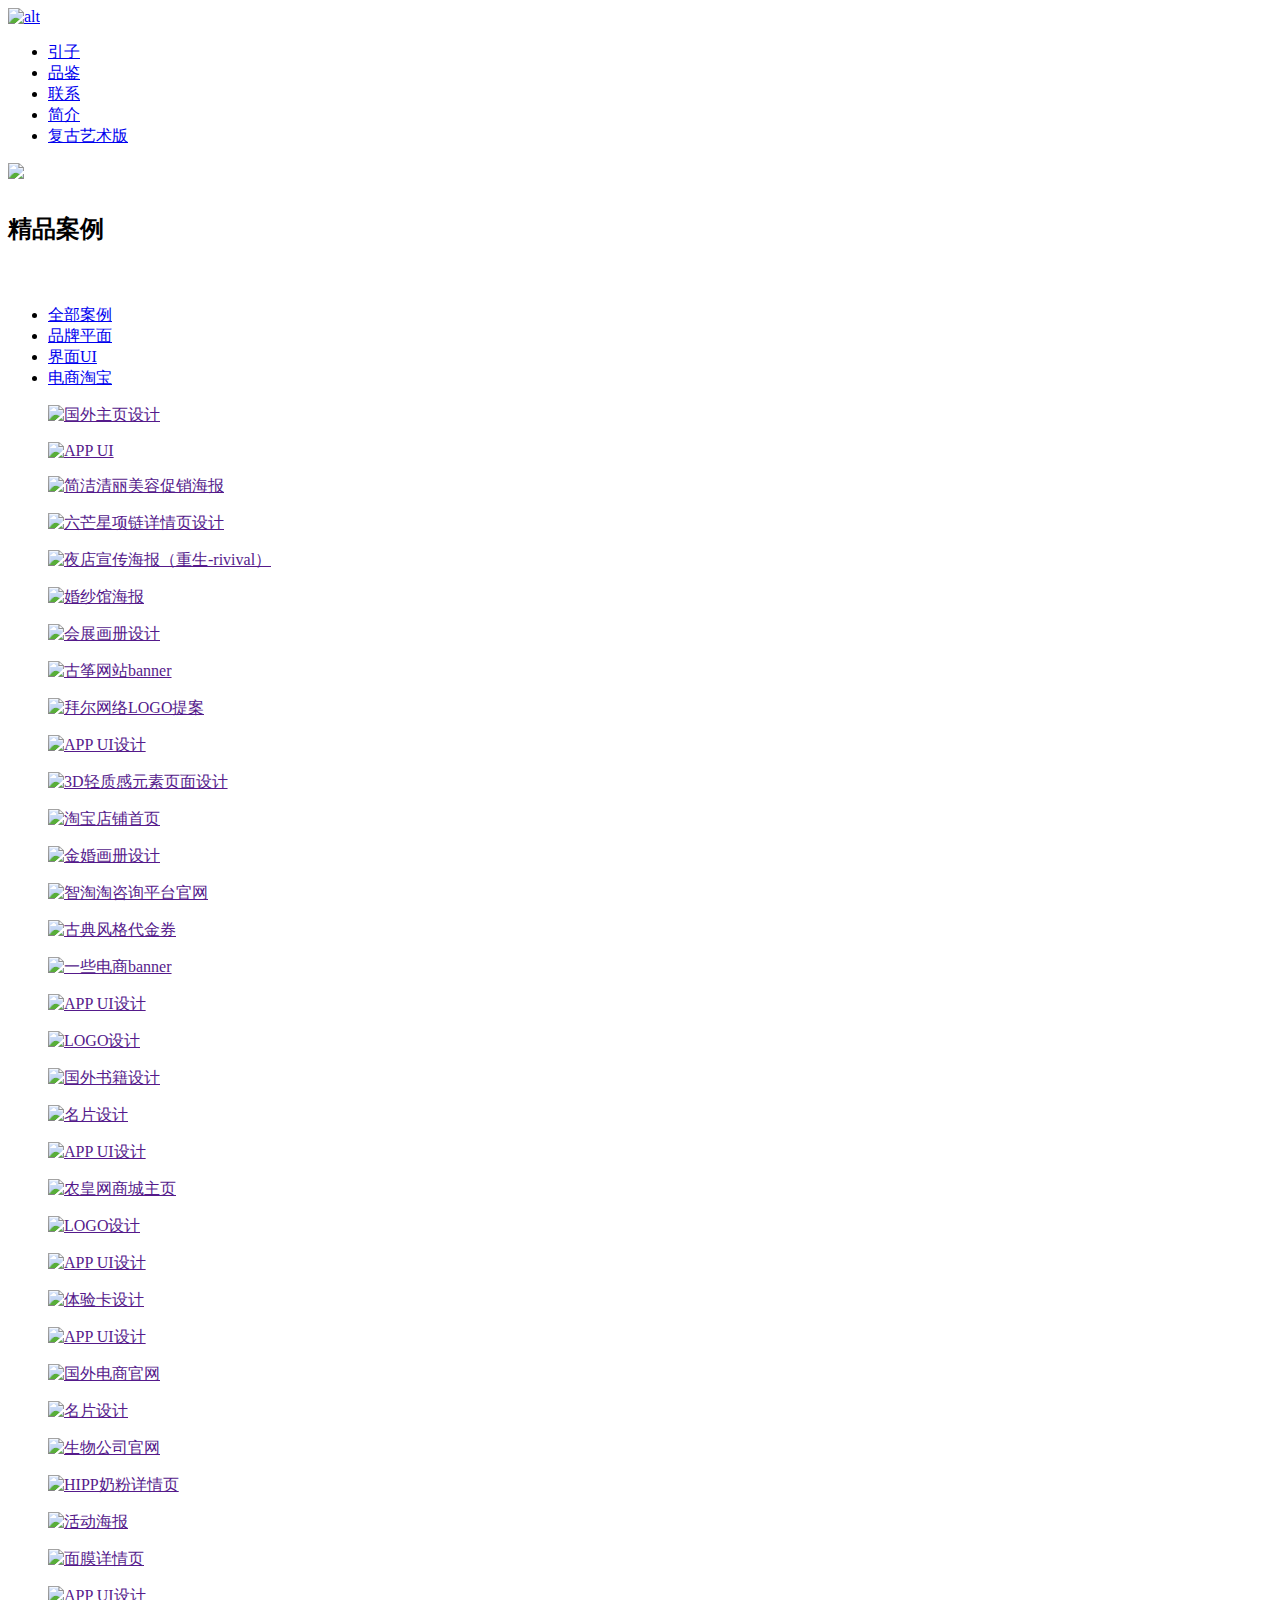
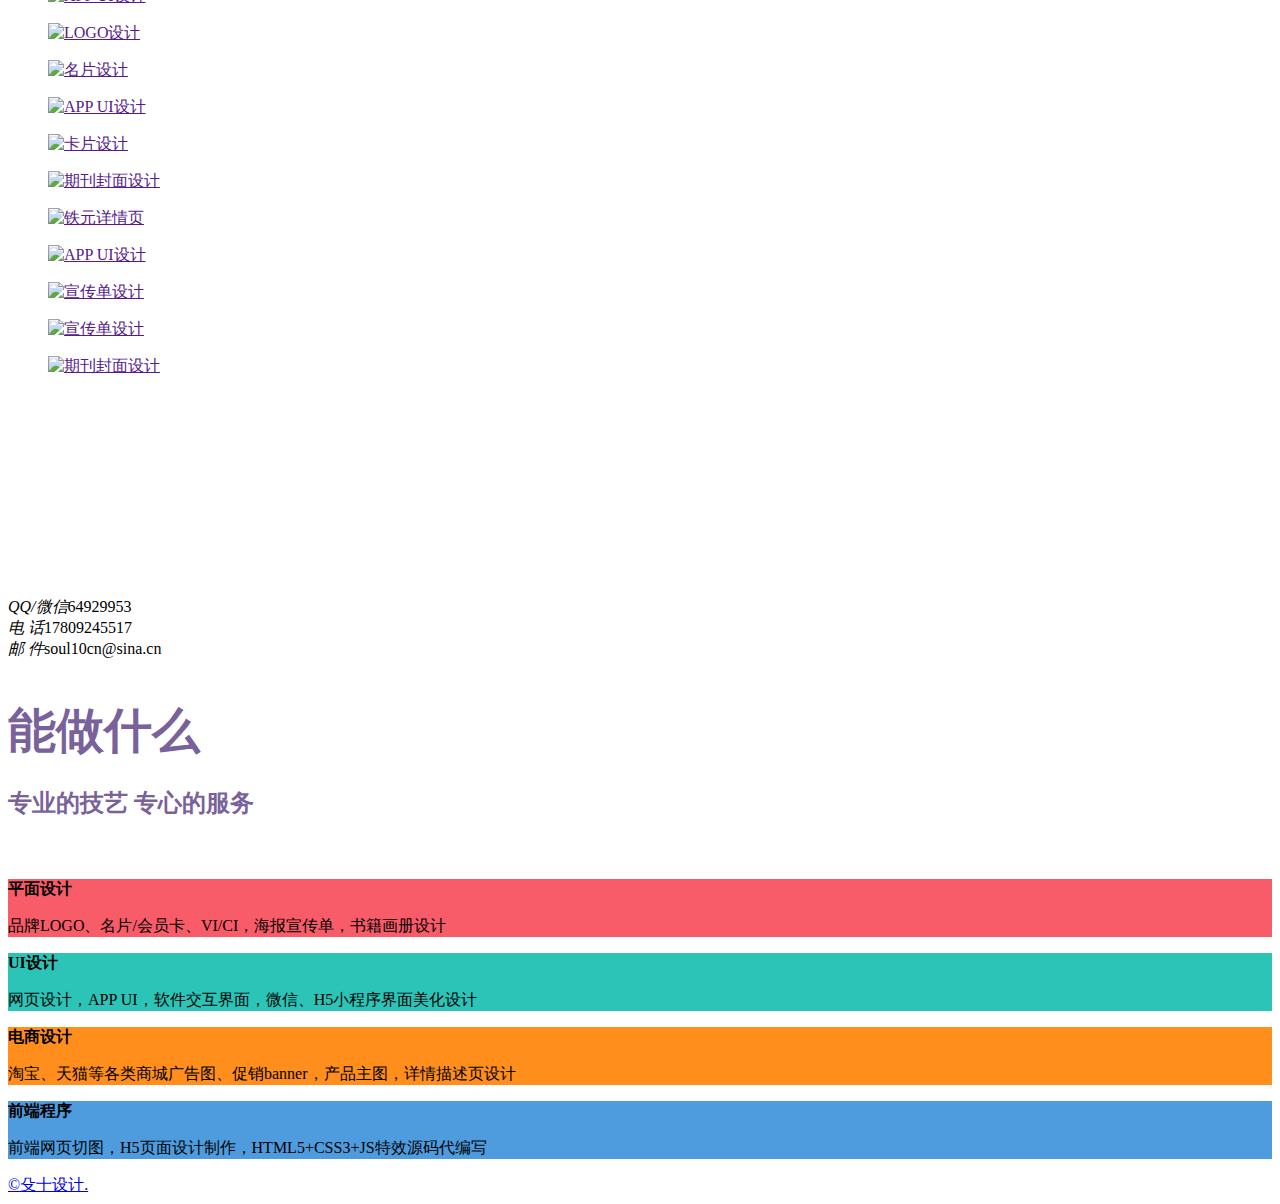
==== index.html @ 33625b5b "Update index.html" ====
<!doctype html>
<html class="no-js" >
<head>
<meta charset="utf-8"/>
<title>殳十设计 - 灵魂向的视觉设计</title>
<meta name="description" content="平面品牌设计，电商淘宝设计，UI界面设计,H5前端页面切图制作" />
<link rel="stylesheet" media="all" href="https://oic1ypxnp.bkt.clouddn.com/style.css"/>
<link rel="stylesheet" media="all" href="https://oic1ypxnp.bkt.clouddn.com/lessframework.css"/>
<link href="https://oic1ypxnp.bkt.clouddn.com/lightgallery.css" rel="stylesheet">
<link href="https://at.alicdn.com/t/font_xszq41jor.css" rel="stylesheet">
<meta name="viewport" content="width=device-width, initial-scale=1"/>

</head>

<body class="home"  id="top">
<!-- HEADER -->
    <!-- nav -->
    <div class="topbar">
      <div id="logo"> <a id="goUp" href="#home-slider" name="logothis" title="殳十设计 | 灵魂向的视觉设计"><img  src="http://oic1ypxnp.bkt.clouddn.com/logo.jpg" title="" alt="alt" /></a> </div>
      <ul id="nav" class="sf-menu">
        <li class="current"><a href="#top">引子</a></li>
        <li><a href="#work">品鉴</a></li>
        <li><a href="#contact">联系</a></li>
        <li><a href="#about">简介</a></li>
        <li class="oldart"><a href="https://my.soul10.com" target="_blank">复古艺术版</a></li>
      </ul>
    </div>
    
    <!-- ends nav --> 
    
    <!-- SLIDER -->
    
    <!-- ENDS SLIDER --> 
 
<div class="bannerpic" ><img src="https://oic1ypxnp.bkt.clouddn.com/banner.jpg"/></div>    

    
<!-- MAIN -->
<div id="work">
<h2 class="title" style="padding:10px 0 40px;">精品案例</h2>
  <div class="wrapper cf"> 
    <!-- featured -->
    <div class="home-featured">
      <ul id="filter-buttons">
        <li><a href="#" data-filter="*">全部案例</a></li>
        <li><a href="#" data-filter=".vis10"  class="selected">品牌平面</a></li>
        <li><a href="#" data-filter=".uis10">界面UI</a></li>
        <li><a href="#" data-filter=".tbs10">电商淘宝</a></li>
      </ul>
      
      <!-- Filter container -->
      <div id="filter-container"   class="cf lightgallery">
        <figure class="uis10"  data-src="http://ww4.sinaimg.cn/large/bba65dbajw1f6j5jy7g3lj20rs2sfh38.jpg" > <a href="" class="thumb"><img src="http://ww2.sinaimg.cn/large/bba65dbajw1faktbcwoq4j218g22q7v4.jpg" alt="国外主页设计" /></a> </figure>
        <figure class="uis10"  data-src="http://ww2.sinaimg.cn/large/bba65dbajw1fakse35icej20k00zktcy.jpg" > <a href="" class="thumb"><img  src="http://ww2.sinaimg.cn/large/bba65dbajw1fakse35icej20k00zktcy.jpg" alt="APP UI" /></a> </figure>
         <figure class="vis10"  data-src="http://img.zcool.cn/community/01c3b45895c7cea8012060c8b3c54b.jpg@900w_1l_2o_100sh.jpg" > <a href="" class="thumb"><img  src="http://img.zcool.cn/community/01c3b45895c7cea8012060c8b3c54b.jpg@900w_1l_2o_100sh.jpg" alt="简洁清丽美容促销海报" /></a> </figure>
        
        <figure class="tbs10"  data-src="http://img.zcool.cn/community/0141ec584ab43ea801219c773d8fb2.jpg" > <a href="" class="thumb"><img  src="http://img.zcool.cn/community/01e848584ab439a801219c77f0ffc3.jpg" alt="六芒星项链详情页设计" /></a> </figure>
        <figure class="vis10"  data-src="http://img.zcool.cn/community/011c8558aa4ddda801219c7747819c.jpg@900w_1l_2o_100sh.jpg" > <a href="" class="thumb"><img  src="http://img.zcool.cn/community/011c8558aa4ddda801219c7747819c.jpg@900w_1l_2o_100sh.jpg" alt="夜店宣传海报（重生-rivival）" /></a> </figure>
        <figure class="vis10"  data-src="http://img.zcool.cn/community/01e6ba584ab5cea8012060c845c0de.jpg@900w_1l_2o_100sh.jpg" > <a href="" class="thumb"><img  src="http://img.zcool.cn/community/01e6ba584ab5cea8012060c845c0de.jpg@900w_1l_2o_100sh.jpg" alt="婚纱馆海报" /></a> </figure>
        
        <figure class="vis10"  data-src="http://img.zcool.cn/community/013039584e3d3aa8012060c8a63d32.jpg@900w_1l_2o_100sh.jpg" > <a href="" class="thumb"><img  src="http://img.zcool.cn/community/013039584e3d3aa8012060c8a63d32.jpg@900w_1l_2o_100sh.jpg" alt="会展画册设计" /></a> </figure>
        
        <figure class="uis10"  data-src="http://img.zcool.cn/community/01b983584e3affa801219c7717b8eb.jpg@900w_1l_2o_100sh.jpg" > <a href="" class="thumb"><img src="http://img.zcool.cn/community/01b983584e3affa801219c7717b8eb.jpg@900w_1l_2o_100sh.jpg" alt="古筝网站banner" /></a> </figure>
        
        <figure class="vis10"  data-src="http://ww2.sinaimg.cn/mw690/bba65dbajw1f72h81en8vj20dw0m8dhd.jpg" > <a href="" class="thumb"><img src="http://ww2.sinaimg.cn/mw690/bba65dbajw1f72h81en8vj20dw0m8dhd.jpg" alt="拜尔网络LOGO提案" /></a> </figure>
        
        <figure class="uis10"  data-src="http://img.zcool.cn/community/01fcaa584e1e45a8012060c859e331.jpg" > <a href="" class="thumb"><img src="http://img.zcool.cn/community/01fcaa584e1e45a8012060c859e331.jpg" alt="APP UI设计" /></a> </figure>
        <figure class="uis10"  data-src="http://img.zcool.cn/community/0123ed5895c762a801219c77299175.jpg@900w_1l_2o_100sh.jpg" > <a href="" class="thumb"><img src="http://img.zcool.cn/community/0123ed5895c762a801219c77299175.jpg@900w_1l_2o_100sh.jpg" alt="3D轻质感元素页面设计" /></a> </figure>
        <figure class="tbs10"  data-src="http://img.zcool.cn/community/013c49584e1c90a801219c7746fbac.jpg@900w_1l_2o_100sh.jpg" > <a href="" class="thumb"><img  src="http://img.zcool.cn/community/014b9a584e1c8ea801219c7719bc35.jpg@900w_1l_2o_100sh.jpg" alt="淘宝店铺首页" /></a> </figure>
        
          <figure class="vis10"  data-src="http://img.zcool.cn/community/01cc16584e3d28a8012060c81c2b63.jpg@900w_1l_2o_100sh.jpg" > <a href="" class="thumb"><img  src="http://img.zcool.cn/community/01cc16584e3d28a8012060c81c2b63.jpg@900w_1l_2o_100sh.jpg" alt="金婚画册设计" /></a> </figure>
        
<figure class="uis10"  data-src="http://img.zcool.cn/community/014793584e1201a801219c7768a97e.jpg@900w_1l_2o_100sh.jpg" > <a href="" class="thumb"><img  src="http://img.zcool.cn/community/019f49584e11fea801219c77b75652.jpg@900w_1l_2o_100sh.jpg" alt="智淘淘咨询平台官网" /></a> </figure>
 <figure class="vis10"  data-src="http://img.zcool.cn/community/010e765895c664a801219c77472115.jpg@900w_1l_2o_100sh.jpg" > <a href="" class="thumb"><img src="http://img.zcool.cn/community/010e765895c664a801219c77472115.jpg@900w_1l_2o_100sh.jpg" alt="古典风格代金券" /></a> </figure>
<figure class="tbs10"  data-src="http://img.zcool.cn/community/017230584e1119a8012060c81d1afa.jpg" > <a href="" class="thumb"><img src="http://img.zcool.cn/community/017230584e1119a8012060c81d1afa.jpg" alt="一些电商banner" /></a> </figure>

<figure class="uis10"  data-src="http://img.zcool.cn/community/011c22584e1e25a8012060c8a948f8.png" > <a href="" class="thumb"><img src="http://img.zcool.cn/community/011c22584e1e25a8012060c8a948f8.png" alt="APP UI设计" /></a> </figure>

 <figure class="vis10"  data-src="http://img.zcool.cn/community/016bb7584e394ea8012060c8b924c2.jpg" > <a href="" class="thumb"><img src="http://img.zcool.cn/community/016bb7584e394ea8012060c8b924c2.jpg" alt="LOGO设计" /></a> </figure>

 <figure class="vis10"  data-src="http://img.zcool.cn/community/019c75584e3d33a8012060c8bd115e.jpg@900w_1l_2o_100sh.jpg" > <a href="" class="thumb"><img src="http://img.zcool.cn/community/019c75584e3d33a8012060c8bd115e.jpg@900w_1l_2o_100sh.jpg" alt="国外书籍设计" /></a> </figure>
 
 <figure class="vis10"  data-src="http://img.zcool.cn/community/01ade5584ab9aea801219c771c0dad.jpg" > <a href="" class="thumb"><img src="http://img.zcool.cn/community/01ade5584ab9aea801219c771c0dad.jpg" alt="名片设计" /></a> </figure>
 
 <figure class="uis10"  data-src="http://img.zcool.cn/community/0177cc584e1e22a801219c77cba4e5.jpg" > <a href="" class="thumb"><img src="http://img.zcool.cn/community/0177cc584e1e22a801219c77cba4e5.jpg" alt="APP UI设计" /></a> </figure>
 

 <figure class="uis10"  data-src="http://img.zcool.cn/community/01883c584e161ea8012060c8a67db0.jpg@900w_1l_2o_100sh.jpg" > <a href="" class="thumb"><img src="http://img.zcool.cn/community/01c6ee584e161da8012060c8a2e66b.jpg@900w_1l_2o_100sh.jpg" alt="农皇网商城主页" /></a> </figure>
 
  <figure class="vis10"  data-src="http://img.zcool.cn/community/010000584e394ea8012060c8be89ed.jpg" > <a href="" class="thumb"><img src="http://img.zcool.cn/community/010000584e394ea8012060c8be89ed.jpg" alt="LOGO设计" /></a> </figure>
 
  <figure class="uis10"  data-src="http://img.zcool.cn/community/01eae5584e1e26a801219c77ed39fd.png" > <a href="" class="thumb"><img src="http://img.zcool.cn/community/01eae5584e1e26a801219c77ed39fd.png" alt="APP UI设计" /></a> </figure>

        <figure class="vis10"  data-src="http://img.zcool.cn/community/019e78584e3c73a8012060c8541a3f.jpg@900w_1l_2o_100sh.jpg" > <a href="" class="thumb"><img src="http://img.zcool.cn/community/019e78584e3c73a8012060c8541a3f.jpg@900w_1l_2o_100sh.jpg" alt="体验卡设计" /></a> </figure> 
         <figure class="uis10"  data-src="http://img.zcool.cn/community/011bfb584e1e21a8012060c89dd8a8.png" > <a href="" class="thumb"><img src="http://img.zcool.cn/community/011bfb584e1e21a8012060c89dd8a8.png" alt="APP UI设计" /></a> </figure>

        <figure class="uis10"  data-src="http://img.zcool.cn/community/01d2fa584e17d2a801219c77196b2b.jpg" > <a href="" class="thumb"><img src="http://img.zcool.cn/community/01d2fa584e17d2a801219c77196b2b.jpg" alt="国外电商官网" /></a> </figure> 
        
                
        <figure class="vis10"  data-src="http://img.zcool.cn/community/01f445584e3c43a801219c77a974e3.jpg@900w_1l_2o_100sh.jpg" > <a href="" class="thumb"><img src="http://img.zcool.cn/community/01f445584e3c43a801219c77a974e3.jpg@900w_1l_2o_100sh.jpg" alt="名片设计" /></a> </figure> 
        
        <figure class="uis10"  data-src="http://img.zcool.cn/community/01a944584e172ca8012060c8f4577f.jpg@900w_1l_2o_100sh.jpg" > <a href="" class="thumb"><img src="http://img.zcool.cn/community/014085584e172ba8012060c8988937.jpg@900w_1l_2o_100sh.jpg" alt="生物公司官网" /></a> </figure> 

<figure class="tbs10"  data-src="http://img.zcool.cn/community/013222584e1b5ca8012060c8ae0a7f.jpg" > <a href="" class="thumb"><img src="http://img.zcool.cn/community/014078584e1b5aa801219c7723825b.jpg" alt="HIPP奶粉详情页" /></a> </figure> 

        <figure class="vis10"  data-src="http://img.zcool.cn/community/01311b584ab820a801219c77be9801.jpg" > <a href="" class="thumb"><img src="http://img.zcool.cn/community/01311b584ab820a801219c77be9801.jpg" alt="活动海报" /></a> </figure> 
        
        <figure class="tbs10"  data-src="http://img.zcool.cn/community/01109d584e1dc9a8012060c820e17f.jpg" > <a href="" class="thumb"><img src="http://img.zcool.cn/community/01373d584e1dc7a801219c77d62cb8.jpg" alt="面膜详情页" /></a> </figure>
        <figure class="uis10"  data-src="http://img.zcool.cn/community/015a5b5850c283a801219c77e6fdc6.jpg" > <a href="" class="thumb"><img src="http://img.zcool.cn/community/015a5b5850c283a801219c77e6fdc6.jpg" alt="APP UI设计" /></a> </figure>
         <figure class="vis10"  data-src="http://img.zcool.cn/community/018391584e394ea8012060c88c74b7.jpg" > <a href="" class="thumb"><img src="http://img.zcool.cn/community/018391584e394ea8012060c88c74b7.jpg" alt="LOGO设计" /></a> </figure>
           <figure class="vis10"  data-src="http://img.zcool.cn/community/01ee0c584abc3aa8012060c8cdc8dd.jpg@900w_1l_2o_100sh.jpg" > <a href="" class="thumb"><img src="http://img.zcool.cn/community/01ee0c584abc3aa8012060c8cdc8dd.jpg@900w_1l_2o_100sh.jpg" alt="名片设计" /></a> </figure> 
           
           <figure class="uis10"  data-src="http://img.zcool.cn/community/01c135584e1e22a8012060c8082ad9.png" > <a href="" class="thumb"><img src="http://img.zcool.cn/community/01c135584e1e22a8012060c8082ad9.png" alt="APP UI设计" /></a> </figure>
       
        <figure class="vis10"  data-src="http://img.zcool.cn/community/01a67d584aba06a8012060c83f3fd3.jpg" > <a href="" class="thumb"><img src="http://img.zcool.cn/community/01a67d584aba06a8012060c83f3fd3.jpg" alt="卡片设计" /></a> </figure>

<figure class="vis10"  data-src="http://img.zcool.cn/community/01420c584e3d04a801219c771dcd5f.jpg@900w_1l_2o_100sh.jpg" > <a href="" class="thumb"><img src="http://img.zcool.cn/community/01420c584e3d04a801219c771dcd5f.jpg@900w_1l_2o_100sh.jpg" alt="期刊封面设计" /></a> </figure>

         <figure class="tbs10"  data-src="http://img.zcool.cn/community/01dc01584e1d4ea801219c77ec6ecc.jpg" > <a href="" class="thumb"><img src="http://img.zcool.cn/community/01216b584e1d4ca8012060c8b15c80.jpg" alt="铁元详情页" /></a> </figure> 
            <figure class="uis10"  data-src="http://img.zcool.cn/community/015aa5584e1e22a801219c776c04e7.jpg" > <a href="" class="thumb"><img src="http://img.zcool.cn/community/015aa5584e1e22a801219c776c04e7.jpg" alt="APP UI设计" /></a> </figure>
            <figure class="vis10"  data-src="http://img.zcool.cn/community/0107a7584e3dd5a8012060c829b2c6.jpg@900w_1l_2o_100sh.jpg" > <a href="" class="thumb"><img src="http://img.zcool.cn/community/0107a7584e3dd5a8012060c829b2c6.jpg@900w_1l_2o_100sh.jpg" alt="宣传单设计" /></a> </figure>
             <figure class="vis10"  data-src="http://img.zcool.cn/community/01ffa8584e3dd4a8012060c895a779.jpg" > <a href="" class="thumb"><img src="http://img.zcool.cn/community/01ffa8584e3dd4a8012060c895a779.jpg" alt="宣传单设计" /></a> </figure>
            <figure class="vis10"  data-src="http://img.zcool.cn/community/01e88f584e3d23a8012060c85a92dd.jpg@900w_1l_2o_100sh.jpg" > <a href="" class="thumb"><img src="http://img.zcool.cn/community/01e88f584e3d23a8012060c85a92dd.jpg@900w_1l_2o_100sh.jpg" alt="期刊封面设计" /></a> </figure>
      </div>
      <!-- ENDS Filter container --> 
      
    </div>
    <!-- ENDS featured --> 
    
  </div>
  <!-- ENDS WRAPPER --> 
</div>
<!-- ENDS MAIN --> 
<contact id="contact">
  <h2 class="title" style="font-size:48px; color:#fff; margin-bottom:12px;">召唤方式</h2>
  <h3 class="title" style="font-size:24px; color:#fff; margin-bottom:60px;">真诚期待您的到来</h3>
  <p class="contact-details"> <em>QQ/微信</em><span>64929953</span><br>
    <em>电  话</em><span>17809245517</span><br>
    <em>邮  件</em><span>soul10cn@sina.cn</span><br>
  </p>
</contact>

<about id="about">
  <h2 class="title" style="font-size:48px; color:#79629C; margin-bottom:12px;">能做什么</h2>
  <h3 class="title" style="font-size:24px; color:#79629C; margin-bottom:60px;">专业的技艺 专心的服务</h3>
  <div class="info" style="background:#F85C69;"><b>平面设计</b>
  <p>品牌LOGO、名片/会员卡、VI/CI，海报宣传单，书籍画册设计</p>
  </div>
  <div class="info" style="background:#2CC4B7;"><b>UI设计</b>
  <p>网页设计，APP UI，软件交互界面，微信、H5小程序界面美化设计</p>
  </div>
  <div class="info" style="background:#FF8E1C;"><b>电商设计</b>
  <p>淘宝、天猫等各类商城广告图、促销banner，产品主图，详情描述页设计</p>
  </div>
  <div class="info" style="background:#4E9BDD;"><b>前端程序</b>
  <p>前端网页切图，H5页面设计制作，HTML5+CSS3+JS特效源码代编写</p>
  </div>
</about>
<!-- FOOTER -->

<footer>
  <a href="#top" title="殳十设计-一个灵魂向的视觉设计工作室">©殳十设计. </a>
</footer>
<!-- ENDS FOOTER --> 
<!-- JS --> 
<script src="https://cdn.bootcss.com/jquery/1.12.4/jquery.min.js"></script>
<!--<script src="js/onePageNav.js"></script>-->
<script src="http://cdn.bootcss.com/jquery-one-page-nav/3.0.0/jquery.nav.min.js"></script>
<script src="http://oic1ypxnp.bkt.clouddn.com/custom.js"></script> 

<script src="https://cdn.bootcss.com/jquery.isotope/1.5.25/jquery.isotope.min.js"></script><!-- Lof slider --> 
<!-- ENDS slider --> 

<script src="https://cdn.bootcss.com/modernizr/2.8.3/modernizr.min.js"></script>
<script src="https://cdn.bootcss.com/livingston-css3-mediaqueries-js/1.0.0/css3-mediaqueries.min.js"></script>
<!-- SKIN -->

<!--gallery-->
<script src="http://oic1ypxnp.bkt.clouddn.com/lightgallery.min.js"></script>
<script src="http://oic1ypxnp.bkt.clouddn.com/lg-zoom.min.js"></script>
</body>
</html>
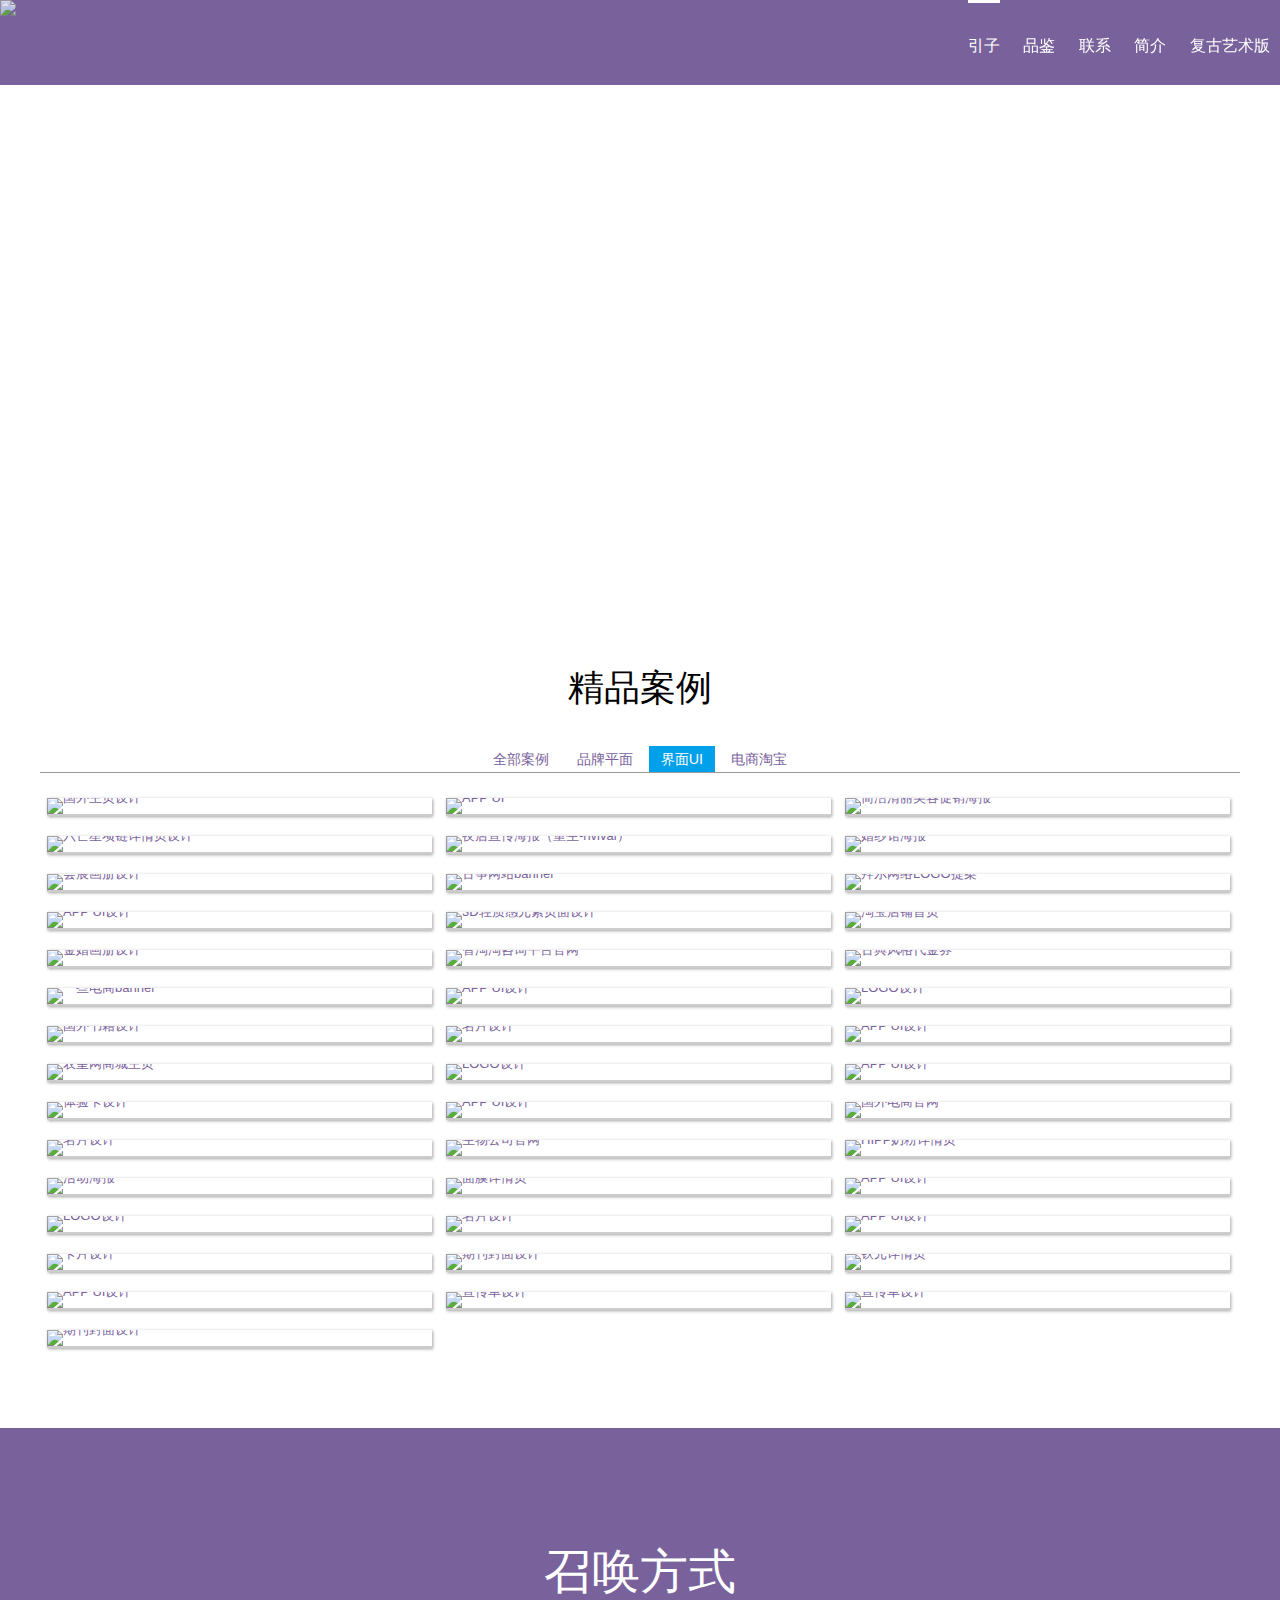
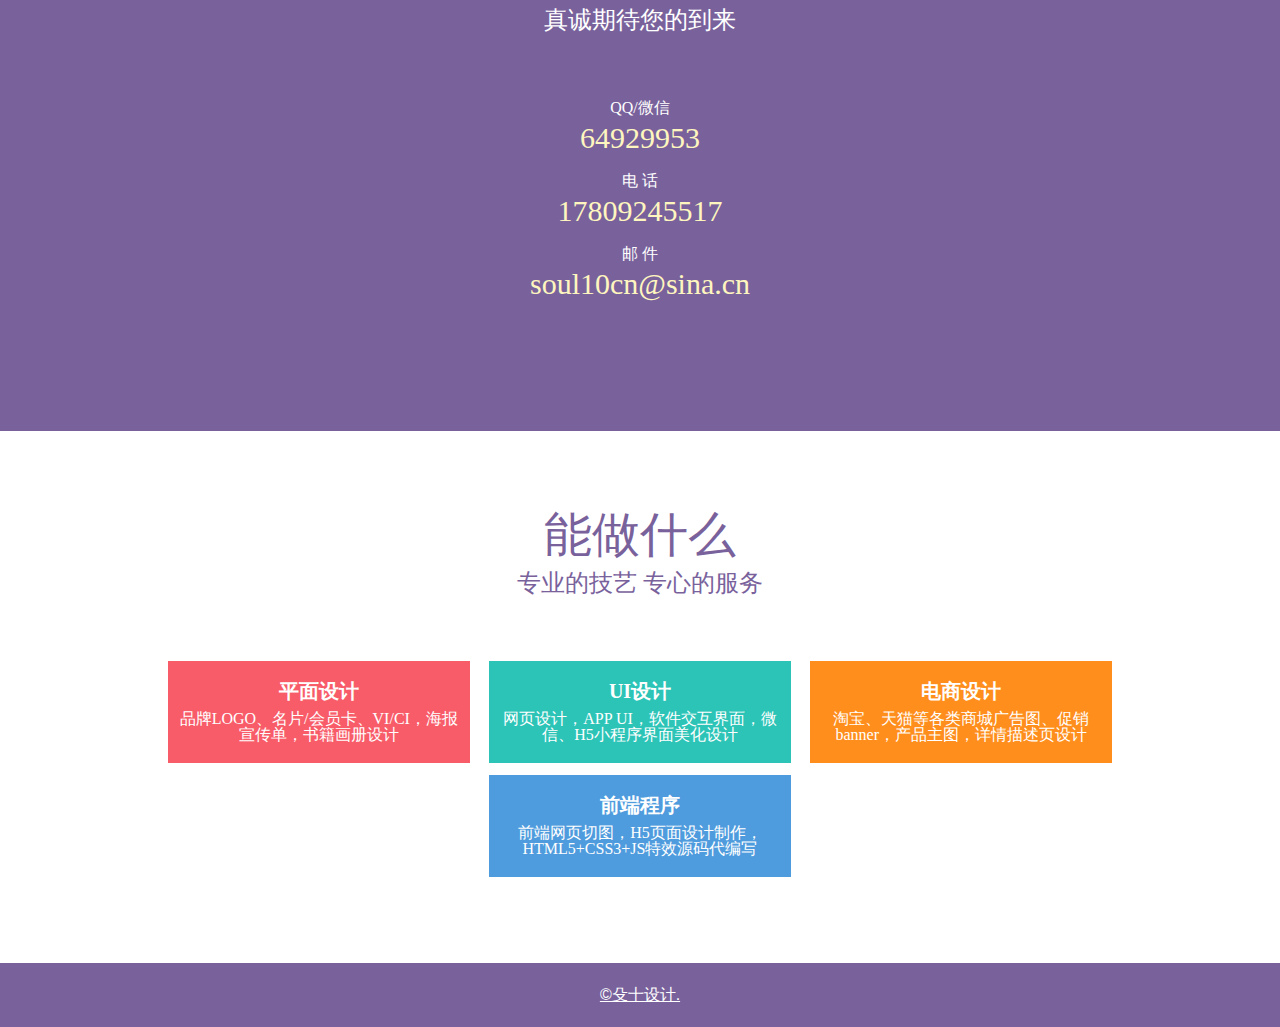
==== commit 8bc053c3: "Update index.html" ====
--- a/index.html
+++ b/index.html
@@ -4,10 +4,10 @@
 <meta charset="utf-8"/>
 <title>殳十设计 - 灵魂向的视觉设计</title>
 <meta name="description" content="平面品牌设计，电商淘宝设计，UI界面设计,H5前端页面切图制作" />
-<link rel="stylesheet" media="all" href="https://oic1ypxnp.bkt.clouddn.com/style.css"/>
-<link rel="stylesheet" media="all" href="https://oic1ypxnp.bkt.clouddn.com/lessframework.css"/>
-<link href="https://oic1ypxnp.bkt.clouddn.com/lightgallery.css" rel="stylesheet">
-<link href="https://at.alicdn.com/t/font_xszq41jor.css" rel="stylesheet">
+<link rel="stylesheet" media="all" href="style/css/style.css"/>
+<link rel="stylesheet" media="all" href="style/css/lessframework.css"/>
+<link href="style/css/fancybox/lightgallery.css" rel="stylesheet">
+<link href="http://at.alicdn.com/t/font_xszq41jor.css" rel="stylesheet">
 <meta name="viewport" content="width=device-width, initial-scale=1"/>
 
 </head>
@@ -16,13 +16,14 @@
 <!-- HEADER -->
     <!-- nav -->
     <div class="topbar">
-      <div id="logo"> <a id="goUp" href="#home-slider" name="logothis" title="殳十设计 | 灵魂向的视觉设计"><img  src="http://oic1ypxnp.bkt.clouddn.com/logo.jpg" title="" alt="alt" /></a> </div>
+      <div id="logo"> <a id="goUp" href="#home-slider" name="logothis" title="殳十设计 | 灵魂向的视觉设计"><img  src="
+          https://upload.zcool.com.cn/image/5818355/3/community/0136655bd7e937a8012099c8e21074.jpg@1280w_1l_2o_100sh.jpg" title="" alt="alt" /></a> </div>
       <ul id="nav" class="sf-menu">
         <li class="current"><a href="#top">引子</a></li>
         <li><a href="#work">品鉴</a></li>
         <li><a href="#contact">联系</a></li>
         <li><a href="#about">简介</a></li>
-        <li class="oldart"><a href="https://my.soul10.com" target="_blank">复古艺术版</a></li>
+        <li class="oldart"><a href="http://my.soul10.com" target="_blank">复古艺术版</a></li>
       </ul>
     </div>
     
@@ -32,7 +33,7 @@
     
     <!-- ENDS SLIDER --> 
  
-<div class="bannerpic" ><img src="https://oic1ypxnp.bkt.clouddn.com/banner.jpg"/></div>    
+<div class="bannerpic" ><img src="https://upload.zcool.com.cn/image/5818355/3/community/01e03a5bd7e937a801213dea24226c.jpg@1280w_1l_2o_100sh.jpg"/></div>    
 
     
 <!-- MAIN -->
@@ -43,8 +44,8 @@
     <div class="home-featured">
       <ul id="filter-buttons">
         <li><a href="#" data-filter="*">全部案例</a></li>
-        <li><a href="#" data-filter=".vis10"  class="selected">品牌平面</a></li>
-        <li><a href="#" data-filter=".uis10">界面UI</a></li>
+        <li><a href="#" data-filter=".vis10">品牌平面</a></li>
+        <li><a href="#" data-filter=".uis10"  class="selected">界面UI</a></li>
         <li><a href="#" data-filter=".tbs10">电商淘宝</a></li>
       </ul>
       
@@ -163,20 +164,20 @@
 </footer>
 <!-- ENDS FOOTER --> 
 <!-- JS --> 
-<script src="https://cdn.bootcss.com/jquery/1.12.4/jquery.min.js"></script>
+<script src="http://cdn.bootcss.com/jquery/1.12.4/jquery.min.js"></script>
 <!--<script src="js/onePageNav.js"></script>-->
 <script src="http://cdn.bootcss.com/jquery-one-page-nav/3.0.0/jquery.nav.min.js"></script>
-<script src="http://oic1ypxnp.bkt.clouddn.com/custom.js"></script> 
+<script src="style/js/custom.js"></script> 
 
-<script src="https://cdn.bootcss.com/jquery.isotope/1.5.25/jquery.isotope.min.js"></script><!-- Lof slider --> 
+<script src="http://cdn.bootcss.com/jquery.isotope/1.5.25/jquery.isotope.min.js"></script><!-- Lof slider --> 
 <!-- ENDS slider --> 
 
-<script src="https://cdn.bootcss.com/modernizr/2.8.3/modernizr.min.js"></script>
-<script src="https://cdn.bootcss.com/livingston-css3-mediaqueries-js/1.0.0/css3-mediaqueries.min.js"></script>
+<script src="http://cdn.bootcss.com/modernizr/2.8.3/modernizr.min.js"></script>
+<script src="http://cdn.bootcss.com/livingston-css3-mediaqueries-js/1.0.0/css3-mediaqueries.min.js"></script>
 <!-- SKIN -->
 
 <!--gallery-->
-<script src="http://oic1ypxnp.bkt.clouddn.com/lightgallery.min.js"></script>
-<script src="http://oic1ypxnp.bkt.clouddn.com/lg-zoom.min.js"></script>
+<script src="style/js/lightgallery.min.js"></script>
+<script src="style/js/lg-zoom.min.js"></script>
 </body>
 </html>
--- a/style/css/style.css
+++ b/style/css/style.css
@@ -0,0 +1,458 @@
+/* /reset/   v2.0 | 20110126
+   License: none (public domain)
+html, body{overflow-x:hidden
+	
+	}*/
+
+html, body, div, span, applet, object, iframe,
+h1, h2, h3, h4, h5, h6, p, blockquote, pre,
+a, abbr, acronym, address, big, cite, code,
+del, dfn, em, img, ins, kbd, q, s, samp,
+small, strike, strong, sub, sup, tt, var,
+b, u, i, center,
+dl, dt, dd, ol, ul, li,
+fieldset, form, label, legend,
+table, caption, tbody, tfoot, thead, tr, th, td,
+article, aside, canvas, details, embed, 
+figure, figcaption, footer, header, hgroup, 
+menu, nav, output, ruby, section, summary,
+time, mark, audio, video {
+	margin: 0;
+	padding: 0;
+	border: 0;
+	font-size: 100%;
+	font: inherit;
+	vertical-align: baseline;
+}
+/* HTML5 display-role reset for older browsers */
+article, aside, details, figcaption, figure, 
+footer, header, hgroup, menu, nav, section {
+	display: block;
+}
+body {
+	line-height: 1;	padding-top:80px;
+
+}
+ol, ul {
+	list-style: none;
+}
+blockquote, q {
+	quotes: none;
+}
+blockquote:before, blockquote:after,
+q:before, q:after {
+	content: '';
+	content: none;
+}
+table {
+	border-collapse: collapse;
+	border-spacing: 0;
+}
+/*
+* Folder v1.0
+*
+*/
+/* Vars ----------------------------------------------------*//* Mixins ----------------------------------------------------*//* IMPORT ------------------------------------------------------------*/
+/* GENERAL ------------------------------------------------------------*/
+.cf:after,
+.cf:before {
+  content: "";
+  display: table;
+}
+.cf:after {
+  clear: both;
+}
+.cf {
+  zoom: 1;
+}
+.wrapper {
+  margin: 0 auto;
+  width: 940px;
+  position: relative;
+}
+body {
+  font-family: Helvetica, Arial, sans-serif;
+  font-size: 13px;
+}
+body a {
+	color:#79629C;
+  text-decoration: none;
+  -webkit-transition: all 0.3s ease;
+  -moz-transition: all 0.3s ease;
+  -o-transition: all 0.3s ease;
+  transition: all 0.3s ease;
+}
+
+#main h1,
+#main h2,
+#main h3,
+#main h4,
+#main h5,
+#main h6 {
+  text-shadow: 4px 4px 0 rgba(0, 0, 0, 0.1);
+}
+#main,
+footer {
+  line-height: 1.5em;
+}
+h1,
+h2,
+h3,
+h4,
+h5,
+h6 {
+  font-family: "微软雅黑";
+}
+h1 {
+  font-size: 42px;
+}
+h2 {
+  font-size: 36px;
+}
+h3 {
+  font-size: 24px;
+}
+h4 {
+  font-size: 21px;
+}
+h5 {
+  font-size: 18px;
+}
+h6 {
+  font-size: 14px;
+}
+.title{
+	text-align:center;
+	}
+.alignleft {
+  float: left;
+  margin: 5px 10px 5px 0;
+}
+.alignright {
+  float: right;
+  margin: 5px 0px 5px 10px;
+}
+.section-div {
+  height: 54px;
+  border-top: 1px solid #ccc;
+}
+
+#logo:hover {
+  opacity: 0.8;
+}
+#goUp{
+
+}
+/* ENTRY CONTENT ----------------------------------------------------*/.entry-content .heading {
+  margin-bottom: 1.5em;
+}
+/* COMBO NAVIGATION ------------------------------------------------------------*/
+#comboNav {
+  width: 100%;
+  margin-top: 40px;
+  margin-bottom: 30px;
+  float: left;
+}
+/* NAVIGATION ------------------------------------------------------------*/
+.topbar{
+	background:#79629c;
+	z-index:777;
+	margin:0 auto;
+	position:fixed;
+	top:0;
+	width:100% !important;
+	height:85px;
+	left:0 !important;right:0 !important}
+.bannerpic{
+	width:100%;
+	height:500px;
+	 position:relative;
+            overflow:hidden;
+	}
+.bannerpic img{
+	    width:1920px; /*图片宽度*/
+            position:absolute;
+            left:50%;
+            margin-left:-960px; /*图片宽度的一半*/}
+#nav {
+	text-align:center;
+ text-decoration: none;
+  position:relative;
+  float:right;
+  z-index:999 !important;
+}
+#nav > li {
+  margin: 0 10px;
+  display:inline-block
+}
+#nav > .current{
+	border-top:3px solid #fff;}
+#nav > li:first-child {
+  margin-left: 0px;
+}
+#nav > li:last-child {
+  border-right: none;
+  padding-right: 0px;
+}
+#nav > li > a {
+  font-family: 微软雅黑;
+  font-size: 16px;
+  display: block;
+  overflow: hidden;
+  line-height: 80px;
+  border-top: 3px solid transparent;
+  color:#fff;
+}
+#nav > li:hover{border-top:3px solid #fff;
+	}
+.topbar #logo {
+	float:left;
+
+}
+/* sub navigation -----------------------------------------------------*/
+.sfHover ul {
+  display: block;
+  margin-top: 30px;
+  margin-left: 0px;
+  text-shadow: none;
+  -webkit-box-shadow: 0px 0px 2px rgba(0, 0, 0, 0.2);
+  -moz-box-shadow: 0px 0px 2px rgba(0, 0, 0, 0.2);
+  -o-box-shadow: 0px 0px 2px rgba(0, 0, 0, 0.2);
+  box-shadow: 0px 0px 2px rgba(0, 0, 0, 0.2);
+}
+.sfHover ul li a {
+  display: block;
+  padding: 20px 20px;
+  display: block;
+  font-size: 11px;
+  text-decoration: none;
+}
+/* WIDGET COLS ------------------------------------------------------------*/
+.widget-cols {
+  margin-top: 60px;
+  margin-bottom: 30px;
+  font-size: 11px;
+}
+.widget-cols h4 {
+  margin-bottom: 30px;
+  font-weight: normal;
+  text-align: center;
+}
+.widget-cols > li {
+  width: 220px;
+  float: left;
+  margin-right: 20px;
+}
+.widget-cols > li.fourth-col {
+  margin-right: 0px;
+}
+/* HEADER ------------------------------------------------------------*/
+header .wrapper {
+  /* SLIDER ------------------------------------------------------------*/
+
+}
+header .wrapper #home-slider {
+  margin-bottom:;
+  -webkit-box-shadow: 0px 0px 2px rgba(0, 0, 0, 0.2);
+  -moz-box-shadow: 0px 0px 2px rgba(0, 0, 0, 0.2);
+  -o-box-shadow: 0px 0px 2px rgba(0, 0, 0, 0.2);
+  box-shadow: 0px 0px 2px rgba(0, 0, 0, 0.2);
+}
+/* MAIN ------------------------------------------------------------*/
+#work {
+  min-height: 500px;
+  padding-top: 80px;
+}
+body.home #work {
+ 
+}
+/* HEADLINE ----------------------------------------------------*/#headline {
+  margin-bottom: 20px;
+  font-family: 'Voltaire', sans-serif;
+  font-size: 48px;
+  line-height: 1.1em;
+  text-align: center;
+  text-shadow: 4px 4px 0 rgba(0, 0, 0, 0.1);
+  text-indent: -9000px;
+  border-bottom: 1px solid #ccc;
+  padding-top: 22px;
+  padding-bottom: 22px;
+}
+/* MASTHEAD ----------------------------------------------------*/.masthead {
+  margin-bottom: 35px;
+  font-family: 'Voltaire', sans-serif;
+  font-size: 48px;
+  line-height: 1.1em;
+  text-align: center;
+  text-shadow: 4px 4px 0 rgba(0, 0, 0, 0.1);
+  border-bottom: 1px solid #ccc;
+  padding-bottom: 22px;
+}
+/* FILTERED ITEMS ----------------------------------------------------*/.isotope-item {
+  z-index: 2;
+}
+
+.isotope-hidden.isotope-item {
+  pointer-events: none;
+  z-index: 1;
+}
+#filter-buttons {
+  text-align: center;
+  border-bottom: 1px solid #999;
+  margin-bottom: 20px;
+}
+#filter-buttons li {
+  display: inline-block;
+  margin-bottom: 0px;
+}
+#filter-buttons li a {
+  display: block;
+  text-decoration: none;
+  padding:6px 12px;
+  margin-bottom: 0px;
+  font-size:1.1em
+}
+#filter-buttons li a:hover{
+	color:#79629C;}
+#filter-buttons li a.selected{
+	background:#79629C;
+	color:#fff}
+#filter-buttons li a.selected[data-filter=".tbs10"]{
+	background:#FF8E1C;
+	}
+#filter-buttons li a.selected[data-filter=".uis10"]{
+	background:#01A0EA;
+	}
+#filter-buttons li a.selected[data-filter=".vis10"]{
+	background:#FF0030;
+	}
+#filter-container {
+  width: 1200x;
+  margin-bottom: 60px;
+  /* Fixes shadow and margin right */
+
+  padding-left: 5px;
+  padding-top: 5px;
+  margin-left: -5px;
+}
+#filter-container figure {
+  width: 385px;
+  float: left;
+  margin-right:7px;
+  margin-left:7px;
+  margin-bottom:20px;
+  -webkit-box-shadow: 0px 0px 2px rgba(0, 0, 0, 0.2);
+  -moz-box-shadow: 0px 0px 2px rgba(0, 0, 0, 0.2);
+  -o-box-shadow: 0px 0px 2px rgba(0, 0, 0, 0.2);
+  box-shadow: 1px 1px 3px rgba(30, 30, 30, 0.4);
+}
+#filter-container figure .thumb {
+  display: block;
+  width: 100%;
+  line-height: 0em;
+  border-bottom: 2px solid #ccc;
+}
+#filter-container figure .thumb img {
+  max-width: 100%;
+  -webkit-transition: all 0.3s ease;
+  -moz-transition: all 0.3s ease;
+  -o-transition: all 0.3s ease;
+  transition: all 0.3s ease;
+}
+#filter-container figure .thumb:hover img {
+  opacity: 0.2;
+}
+#filter-container figure figcaption {
+  margin: 18px 10px 20px 10px;
+  text-align: center;
+}
+#filter-container figure figcaption .heading {
+  margin-bottom: 13px;
+  font-size: 32px;
+  line-height: 1.2em;
+  text-transform: uppercase;
+  display: block;
+  -webkit-transition: all 0.3s ease;
+  -moz-transition: all 0.3s ease;
+  -o-transition: all 0.3s ease;
+  transition: all 0.3s ease;
+}
+#filter-container figure figcaption .readmore {
+  display: block;
+  margin: 10px 0px;
+}
+
+/* PAGE ----------------------------------------------------*/#page-content,
+#page-content-sb {
+  position: relative;
+  margin-top: 30px;
+  margin-bottom: 30px;
+}
+#page-content-sb {
+  width: 640px;
+  float: left;
+  margin-right: 60px;
+}
+/* COLUMNS LAYOUT----------------------------------------------------------*/
+
+
+
+/* contact------------------------------------------------------------*/
+#contact{
+	display:block;
+	background:#79629C;
+	width:100%;
+	padding:120px 0;}
+.contact-details {
+    text-align: center;
+    font: 24px 微软雅黑;
+}
+.contact-details em {
+    display: inline-block;
+    font-style: normal;
+    width:95%;
+	color:#fff;
+	font:normal 16px/26px 微软雅黑;
+    text-align: center;
+}
+.contact-details span {
+    color: #FFF6BF;
+    font-size: 30px;
+    display: inline-block;
+    font-style: normal;
+    width:95%;
+	padding-bottom:10px;
+    text-align: center;
+}
+
+/*about---------*/
+#about{display:block;
+	width:100%;
+	padding:80px 0;
+	text-align:center;
+	}
+.info{
+	width:22%;
+	color:#fff;
+	font-family:"微软雅黑";
+	font-size:16px;
+	display:inline-block;
+	padding:20px 10px;
+	margin:6px 8px;
+	text-align:center;}
+.info b{
+	font-size:20px;
+	display:inline-block;
+	padding-bottom:10px;
+	font-weight:bold;}
+/* FOOTER ------------------------------------------------------------*/
+footer {
+    width: 100%;
+    background: #79629C;
+    text-align: center;
+	font-size:16px;
+	padding:20px 0;
+}
+footer a{
+	text-decoration:underline;
+	color:#fff;}
--- a/style/css/lessframework.css
+++ b/style/css/lessframework.css
@@ -0,0 +1,288 @@
+/*	Less Framework 4
+	http://lessframework.com
+	by Joni Korpi
+	License: http://opensource.org/licenses/mit-license.php	*/
+/*	
+
+/*		Default Layout: 992px. 
+		Gutters: 24px.
+		Outer margins: 48px.
+		Leftover space for scrollbars @1024px: 32px.
+-------------------------------------------------------------------------------
+cols    1     2      3      4      5      6      7      8      9      10
+px      68    160    252    344    436    528    620    712    804    896    */
+/* Vars ----------------------------------------------------*//* Mixins ----------------------------------------------------*/#comboNav {
+  display: none;
+}
+.wrapper {
+  width: 1200px;
+}
+/* CAROUSEL Default ----------------------------------------------------*/#ch-holder {
+  display: block;
+}
+#cv-holder {
+  display: none;
+}
+/*		Tablet Layout: 768px.
+		Gutters: 24px.
+		Outer margins: 28px.
+		Inherits styles from: Default Layout.
+-----------------------------------------------------------------
+cols    1     2      3      4      5      6      7      8
+px      68    160    252    344    436    528    620    712    */
+@media only screen and (min-width: 768px) and (max-width: 1200px) {
+	.info{
+		width:40%}
+  /* GENERAL TABLET ----------------------------------------------------*/.wrapper {
+    width: 712px;
+  }
+  /* NAV TABLET ----------------------------------------------------*/#nav {
+    display: block;
+  }
+  #comboNav {
+    display: none;
+  }
+  /* CAROUSEL TABLET ----------------------------------------------------*/#ch-holder {
+    display: block;
+  }
+  #cv-holder {
+    display: none;
+  }
+  /* SLIDER TABLET ----------------------------------------------------*/.lof-slidecontent,
+  .main-slider-content {
+    width: 712px;
+    height: 367px;
+  }
+  .lof-slidecontent .sliders-wrapper,
+  .main-slider-content .sliders-wrapper {
+    width: 712px;
+  }
+  .lof-slidecontent .navigator-content .button-next,
+  .main-slider-content .navigator-content .button-next,
+  .lof-slidecontent .navigator-content .button-previous,
+  .main-slider-content .navigator-content .button-previous,
+  .lof-slidecontent .navigator-content .button-control,
+  .main-slider-content .navigator-content .button-control {
+    opacity: 1;
+    bottom: 0px;
+    left: 0px;
+    z-index: 199;
+  }
+  .lof-slidecontent .navigator-content .button-next,
+  .main-slider-content .navigator-content .button-next {
+    left: 682px;
+  }
+  .lof-slidecontent .navigator-wrap-inner,
+  .main-slider-content .navigator-wrap-inner {
+    display: none;
+  }
+  .lof-slidecontent .navigator-wrapper,
+  .main-slider-content .navigator-wrapper {
+    width: 712px;
+  }
+  /* FILTERED ITEMS TABLET ----------------------------------------------------*/#filter-container {
+    width: 732px;
+    /* 712 + 20 gap */
+  }
+  #filter-container figure {
+    width: 340px;
+    margin:0 10px 22px;
+  }
+  /* CAROUSEL TABLET ----------------------------------------------------*/.jcarousel-skin-folder .jcarousel-container-horizontal {
+    width: 585px;
+    padding-top: 0px;
+    padding-bottom: 0px;
+    padding-left: 63px;
+    padding-right: 63px;
+  }
+  .jcarousel-skin-folder .jcarousel-clip-horizontal {
+    width: 585px;
+    height: 100px;
+  }
+  .jcarousel-skin-folder .jcarousel-item {
+    width: 195px;
+    height: 100px;
+  }
+  .jcarousel-skin-folder .jcarousel-prev-horizontal,
+  .jcarousel-skin-folder .jcarousel-next-horizontal {
+    width: 63px;
+    height: 100px;
+  }
+  /*  PAGE TABLET----------------------------------------------------*/#page-content-sb {
+    width: 460px;
+    margin-right: 60px;
+  }
+
+  /* SIDEBAR TABLET ------------------------------------------------------------*/
+  #sidebar {
+    width: 184px;
+    margin-top: 30px;
+  }
+ 
+  /* RELATED PROJECTS TABLET ---------------------------------------------------*/
+  .related-projects figure {
+    margin-right: 24px;
+    width: 160px;
+  }
+  .related-projects figure .thumb {
+    width: 160px;
+  }
+  /* WIDGET COLS TABLET ----------------------------------------------------*/.widget-cols > li {
+    width: 160px;
+    margin-right: 24px;
+  }
+}
+/*		Mobile Layout: 320px.
+		Gutters: 24px.
+		Outer margins: 34px.
+		Inherits styles from: Default Layout.
+---------------------------------------------
+cols    1     2      3
+px      68    160    252    */
+@media only screen and (max-width: 767px) {
+	.info{
+		width:90%;}
+.topbar{
+	background:none}
+	#work{
+		padding-top:18px;}
+  .wrapper {
+    width: 350px;
+  }
+  /* LOGO MOBILE ----------------------------------------------------*/
+  .topbar #logo {
+	display:none 
+  }
+  #logo a {
+
+  }
+  #logo img {
+    display: block;
+    margin: 0 auto;
+  }
+  .bannerpic{
+	  height:270px;
+	background-size:1200px auto;
+	}
+	.bannerpic img {
+    margin-left: -519px;
+    height: 100%;
+	width:auto
+}
+  /* NAV MOBILE ----------------------------------------------------*/
+  #nav {
+	  float:none;
+	  margin:0 auto;
+	  background:#6C588A;
+  }
+   #nav > li{
+	   margin-left:14px;
+	   margin-right:14px;}
+  #nav > li > a{
+	  line-height:44px;}
+  #nav > .oldart{
+	display:none}
+  #comboNav {
+    display: block;
+  }
+  /* HEADLINE MOBILE ----------------------------------------------------*/#headline {
+    font-size: 36px;
+  }
+  /* CAROUSEL MOBILE ----------------------------------------------------*/#ch-holder {
+    display: none;
+  }
+  #cv-holder {
+    display: block;
+  }
+  .carousel-holder .carousel-heading span {
+    margin: 0px 0px 22px 0px;
+  }
+  /* SLIDER MOBILE ----------------------------------------------------*/.lof-slidecontent {
+    width: 92%;
+    height: 367px;
+  }
+  .main-slider-content {
+    width: 100%;
+    height: 367px;
+  }
+  .lof-slidecontent .sliders-wrapper,
+  .main-slider-content .sliders-wrapper {
+    width:100% !important;
+  }
+  .sliders-wrapper li img{
+	  position:relative;
+	  left:-400px;
+	  width:100% !important;
+	  }
+ 
+  
+  .lof-slidecontent .navigator-content .button-previous,
+  .main-slider-content .navigator-content .button-previous,
+  .lof-slidecontent .navigator-content .button-control,
+  .main-slider-content .navigator-content .button-control {
+    opacity: 1;
+    bottom: 0px;
+    left: 0px;
+    z-index: 199;
+  }
+  .lof-slidecontent .navigator-content .button-next,
+  .main-slider-content .navigator-content .button-next {
+    right:0;bottom: 0px; z-index:199;opacity:1
+  }
+  .lof-slidecontent .navigator-wrap-inner,
+  .main-slider-content .navigator-wrap-inner {
+    display: none;
+  }
+  .lof-slidecontent .navigator-content{
+	  bottom:-30px;}
+  .lof-slidecontent .navigator-wrapper,
+  .main-slider-content .navigator-wrapper {
+    width:100% !important;
+  }
+  .lof-slidecontent .slider-description,
+  .main-slider-content .slider-description {
+    top: 0px;
+    left: 0px;
+    width: 232px;
+    height: 100%;
+  }
+  /* Description MOBILE ----------------------------------------------------*/.main-slider-content:hover .slider-description {
+    opacity: 1;
+  }
+  /* FILTERED ITEMS MOBILE ----------------------------------------------------*/#filter-container {
+    width: 350px;
+    /* 712 + 20 gap */
+  
+  }
+  #filter-container figure {
+    width: 350px;
+    margin-right: 0px;
+	margin-left:0
+  }
+  #filter-container figure figcaption .heading {
+    font-size: 28px;
+  }
+  /*  PAGE MOBILE ----------------------------------------------------*/#page-content-sb {
+    width: 252px;
+    margin-right: 0px;
+  }
+ 
+  /* SIDEBAR MOBILE ------------------------------------------------------------*/
+  #sidebar {
+    width: 252px;
+    margin-top: 30px;
+  }
+  
+
+  /* WIDGET COLS MOBILE ----------------------------------------------------*/.widget-cols > li {
+    width: 252px;
+    margin-right: 0px;
+    margin-bottom: 30px;
+    padding-bottom: 30px;
+    border-bottom: 1px solid rgba(255, 255, 255, 0.2);
+  }
+  .widget-cols > li:last-child {
+    border-bottom: none;
+    padding-bottom: 0px;
+  }
+}
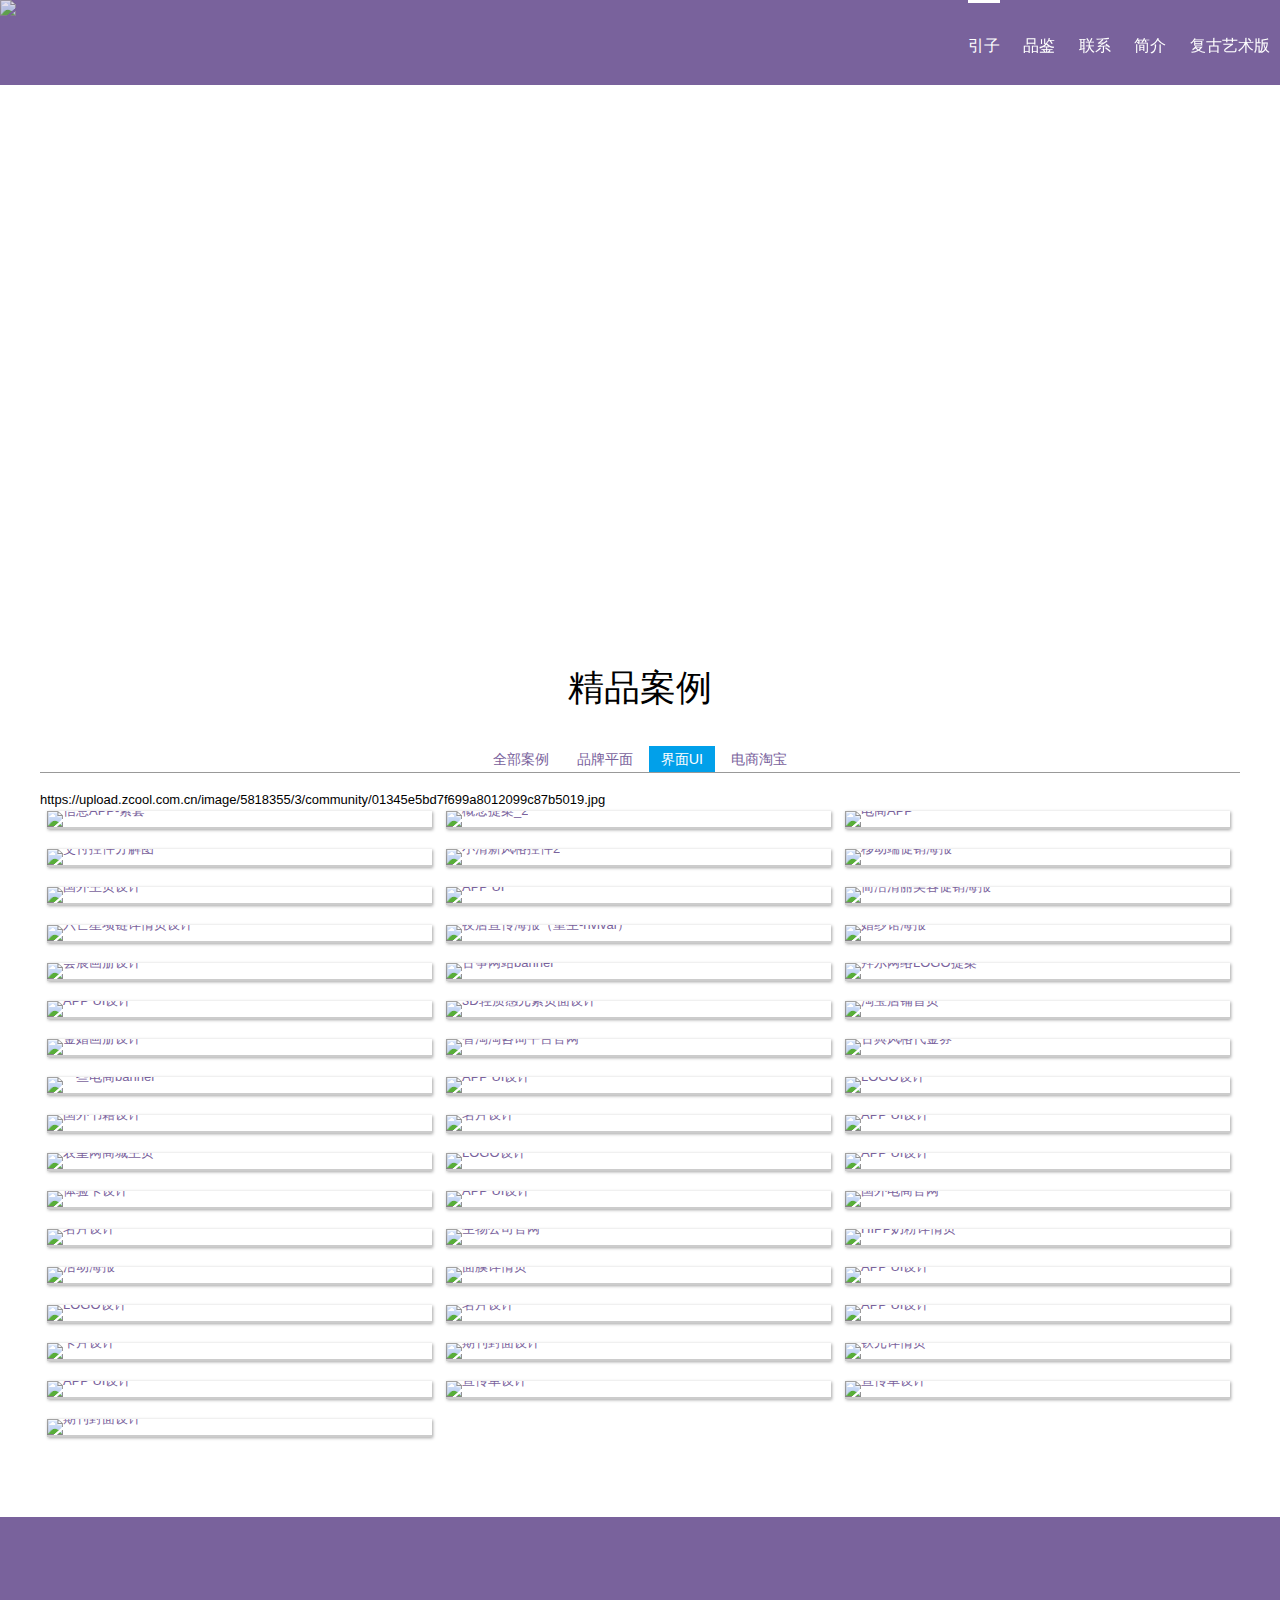
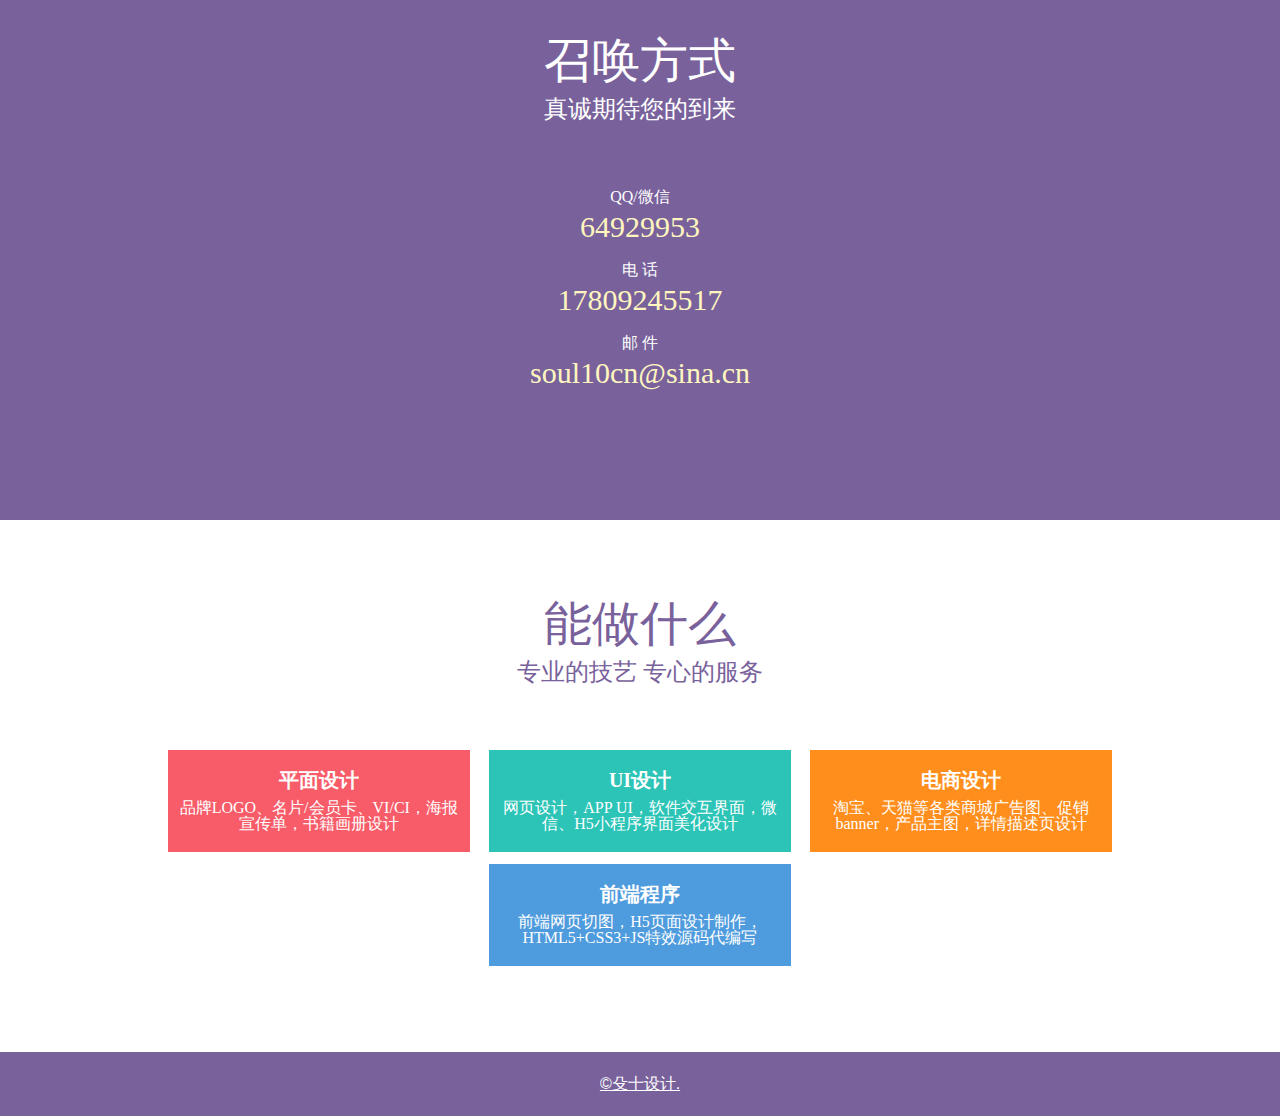
==== commit ec82832c: "Update index.html" ====
--- a/index.html
+++ b/index.html
@@ -48,9 +48,14 @@
         <li><a href="#" data-filter=".uis10"  class="selected">界面UI</a></li>
         <li><a href="#" data-filter=".tbs10">电商淘宝</a></li>
       </ul>
-      
+      https://upload.zcool.com.cn/image/5818355/3/community/01345e5bd7f699a8012099c87b5019.jpg
       <!-- Filter container -->
       <div id="filter-container"   class="cf lightgallery">
+   <figure class="uis10"  data-src="https://upload.zcool.com.cn/image/4859035/3/community/015d905bd7fc60a801213dea8d1d54.jpg" > <a href="" class="thumb"><img src="https://upload.zcool.com.cn/image/4859035/3/community/015d905bd7fc60a801213dea8d1d54.jpg" alt="信息APP-紫套" /></a> </figure>
+ <figure class="uis10"  data-src="https://upload.zcool.com.cn/image/4859035/3/community/015c3e5bd7fc60a801213dea192a08.jpg" > <a href="" class="thumb"><img src="https://upload.zcool.com.cn/image/4859035/3/community/015c3e5bd7fc60a801213dea192a08.jpg" alt="概念提案_2" /></a> </figure>   <figure class="uis10"  data-src="https://upload.zcool.com.cn/image/4859035/3/community/0128665bd7fc60a801213dea96cab0.jpg" > <a href="" class="thumb"><img src="https://upload.zcool.com.cn/image/4859035/3/community/0128665bd7fc60a801213dea96cab0.jpg" alt="电商APP" /></a> </figure>          
+ <figure class="uis10"  data-src="https://upload.zcool.com.cn/image/4859035/3/community/0140485bd7fc60a8012099c8ab583e.jpg" > <a href="" class="thumb"><img src="https://upload.zcool.com.cn/image/4859035/3/community/0140485bd7fc60a8012099c8ab583e.jpg" alt="交付控件分解图" /></a> </figure>          
+  <figure class="uis10"  data-src="https://upload.zcool.com.cn/image/4859035/3/community/01b00d5bd7fdb1a8012099c836a750.jpg" > <a href="" class="thumb"><img src="https://upload.zcool.com.cn/image/4859035/3/community/01b00d5bd7fdb1a8012099c836a750.jpg" alt="小清新风格控件2" /></a> </figure> 
+          <figure class="vis10"  data-src="https://upload.zcool.com.cn/image/5818355/3/community/01345e5bd7f699a8012099c87b5019.jpg" > <a href="" class="thumb"><img  src="https://upload.zcool.com.cn/image/5818355/3/community/01345e5bd7f699a8012099c87b5019.jpg" alt="移动端促销海报" /></a> </figure>
         <figure class="uis10"  data-src="http://ww4.sinaimg.cn/large/bba65dbajw1f6j5jy7g3lj20rs2sfh38.jpg" > <a href="" class="thumb"><img src="http://ww2.sinaimg.cn/large/bba65dbajw1faktbcwoq4j218g22q7v4.jpg" alt="国外主页设计" /></a> </figure>
         <figure class="uis10"  data-src="http://ww2.sinaimg.cn/large/bba65dbajw1fakse35icej20k00zktcy.jpg" > <a href="" class="thumb"><img  src="http://ww2.sinaimg.cn/large/bba65dbajw1fakse35icej20k00zktcy.jpg" alt="APP UI" /></a> </figure>
          <figure class="vis10"  data-src="http://img.zcool.cn/community/01c3b45895c7cea8012060c8b3c54b.jpg@900w_1l_2o_100sh.jpg" > <a href="" class="thumb"><img  src="http://img.zcool.cn/community/01c3b45895c7cea8012060c8b3c54b.jpg@900w_1l_2o_100sh.jpg" alt="简洁清丽美容促销海报" /></a> </figure>
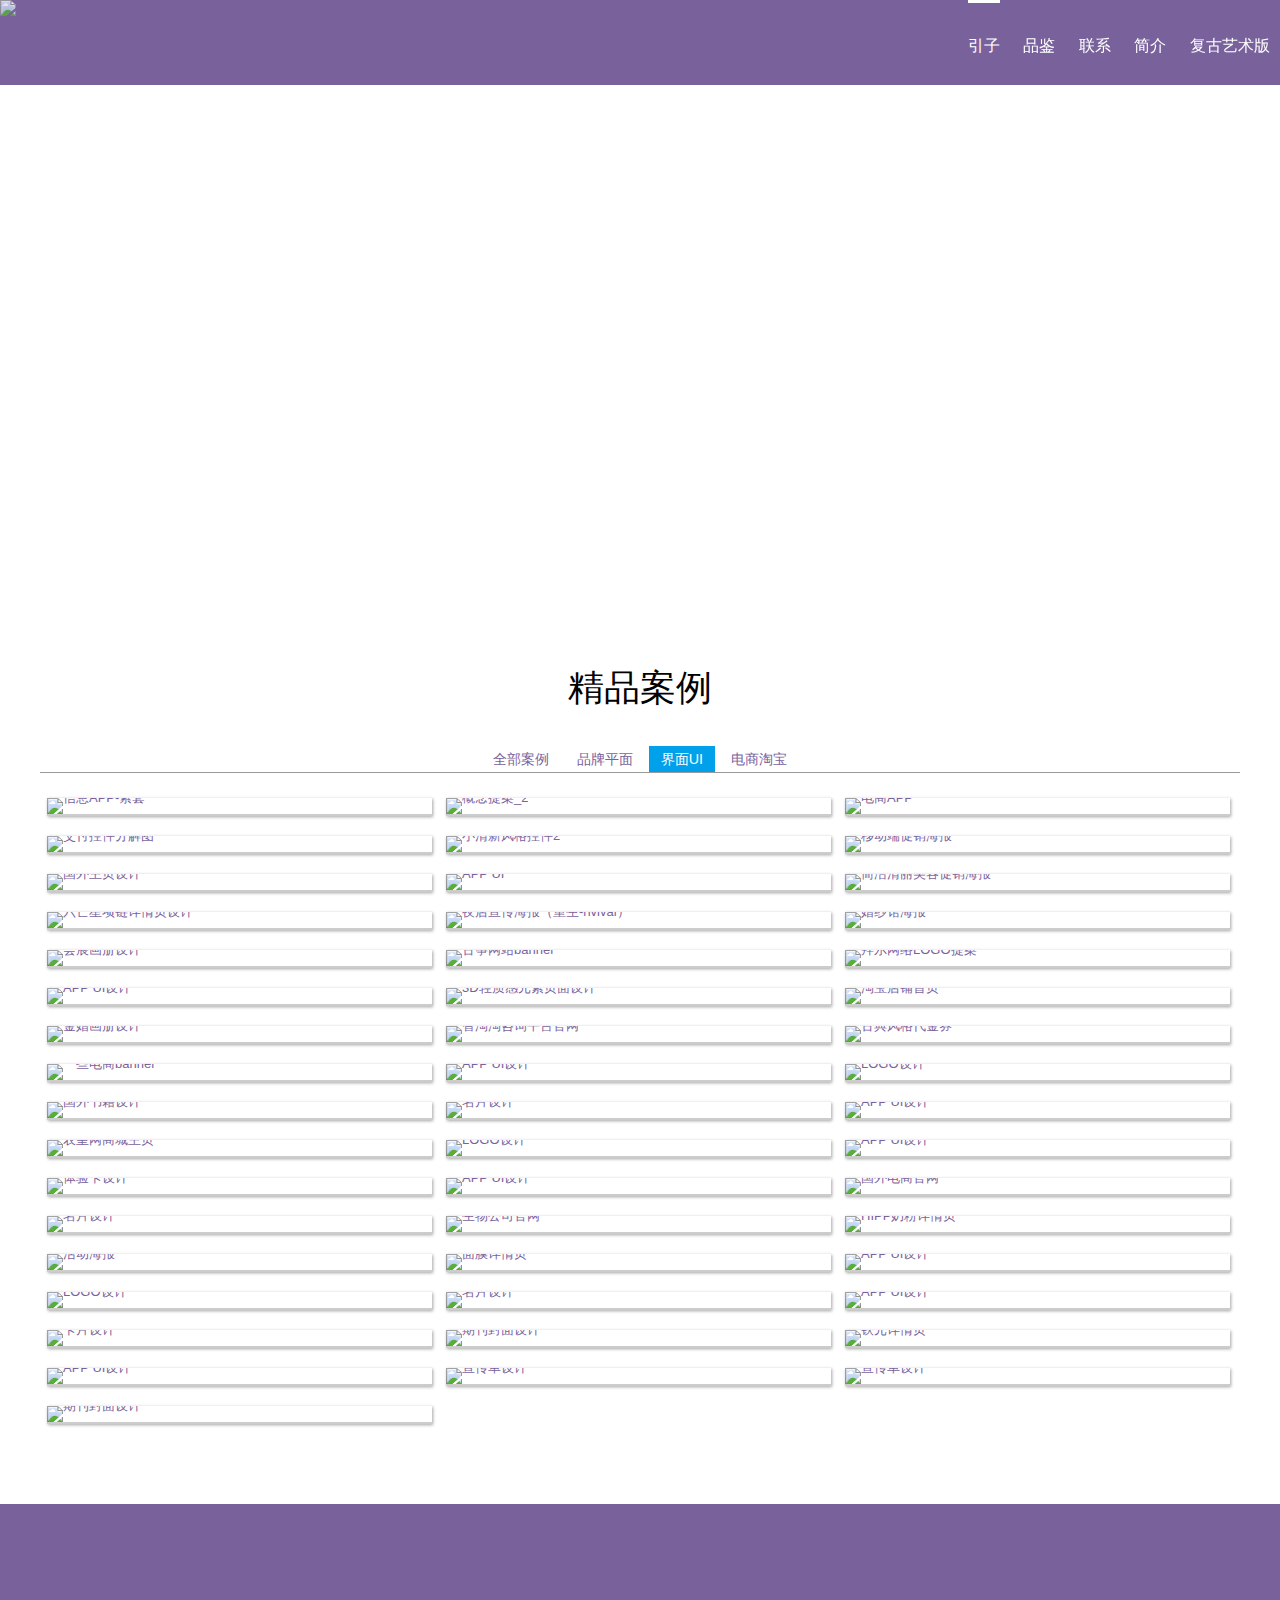
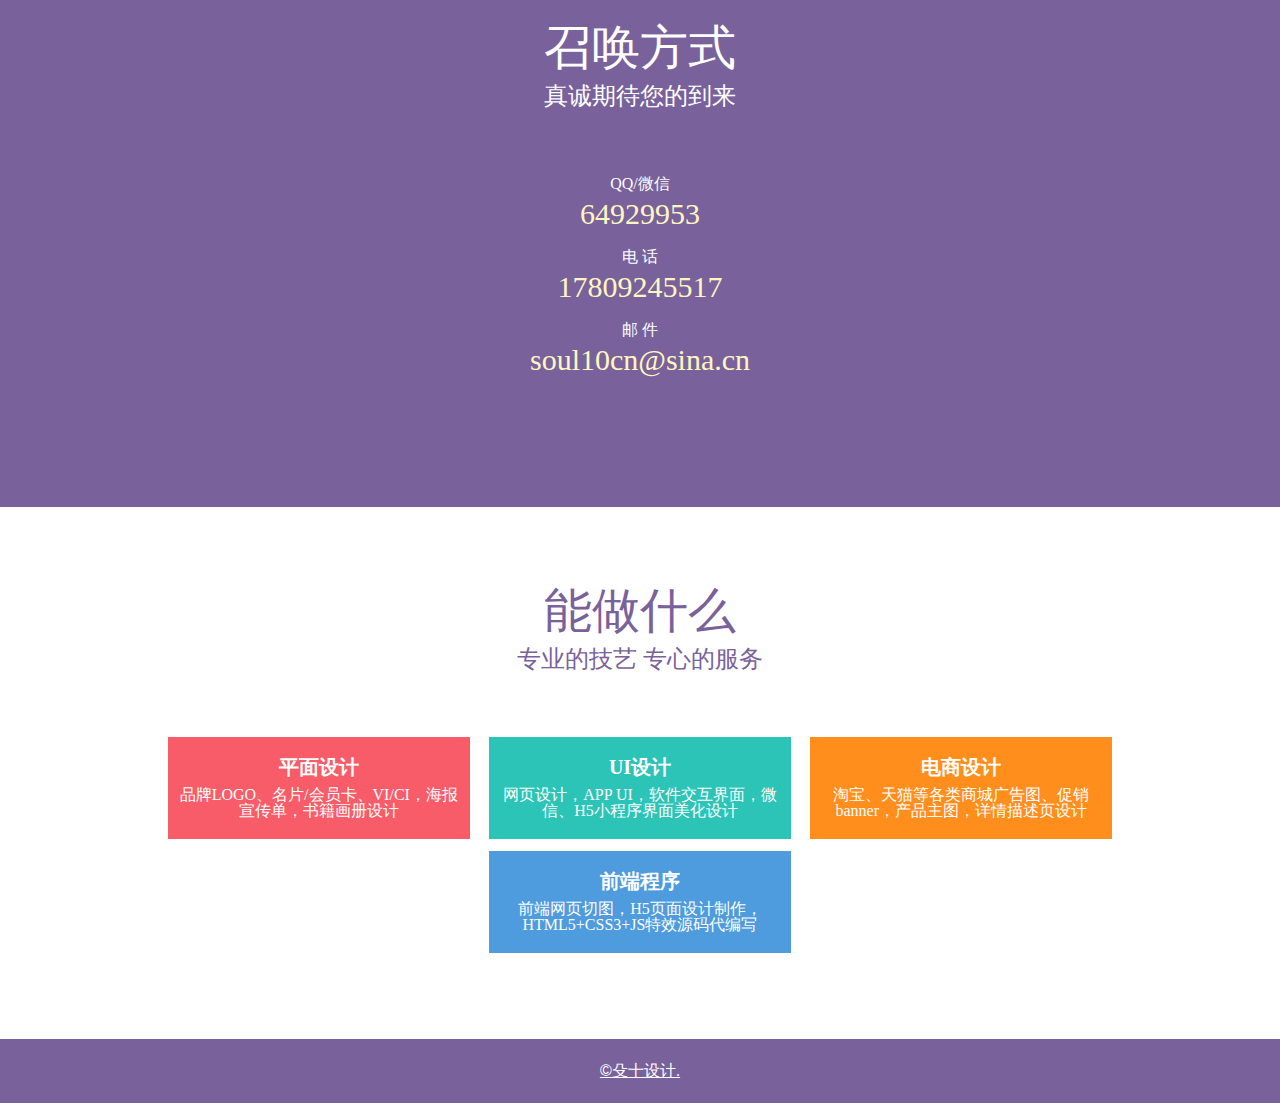
==== commit 5bd8ed0e: "Update index.html" ====
--- a/index.html
+++ b/index.html
@@ -48,7 +48,6 @@
         <li><a href="#" data-filter=".uis10"  class="selected">界面UI</a></li>
         <li><a href="#" data-filter=".tbs10">电商淘宝</a></li>
       </ul>
-      https://upload.zcool.com.cn/image/5818355/3/community/01345e5bd7f699a8012099c87b5019.jpg
       <!-- Filter container -->
       <div id="filter-container"   class="cf lightgallery">
    <figure class="uis10"  data-src="https://upload.zcool.com.cn/image/4859035/3/community/015d905bd7fc60a801213dea8d1d54.jpg" > <a href="" class="thumb"><img src="https://upload.zcool.com.cn/image/4859035/3/community/015d905bd7fc60a801213dea8d1d54.jpg" alt="信息APP-紫套" /></a> </figure>
